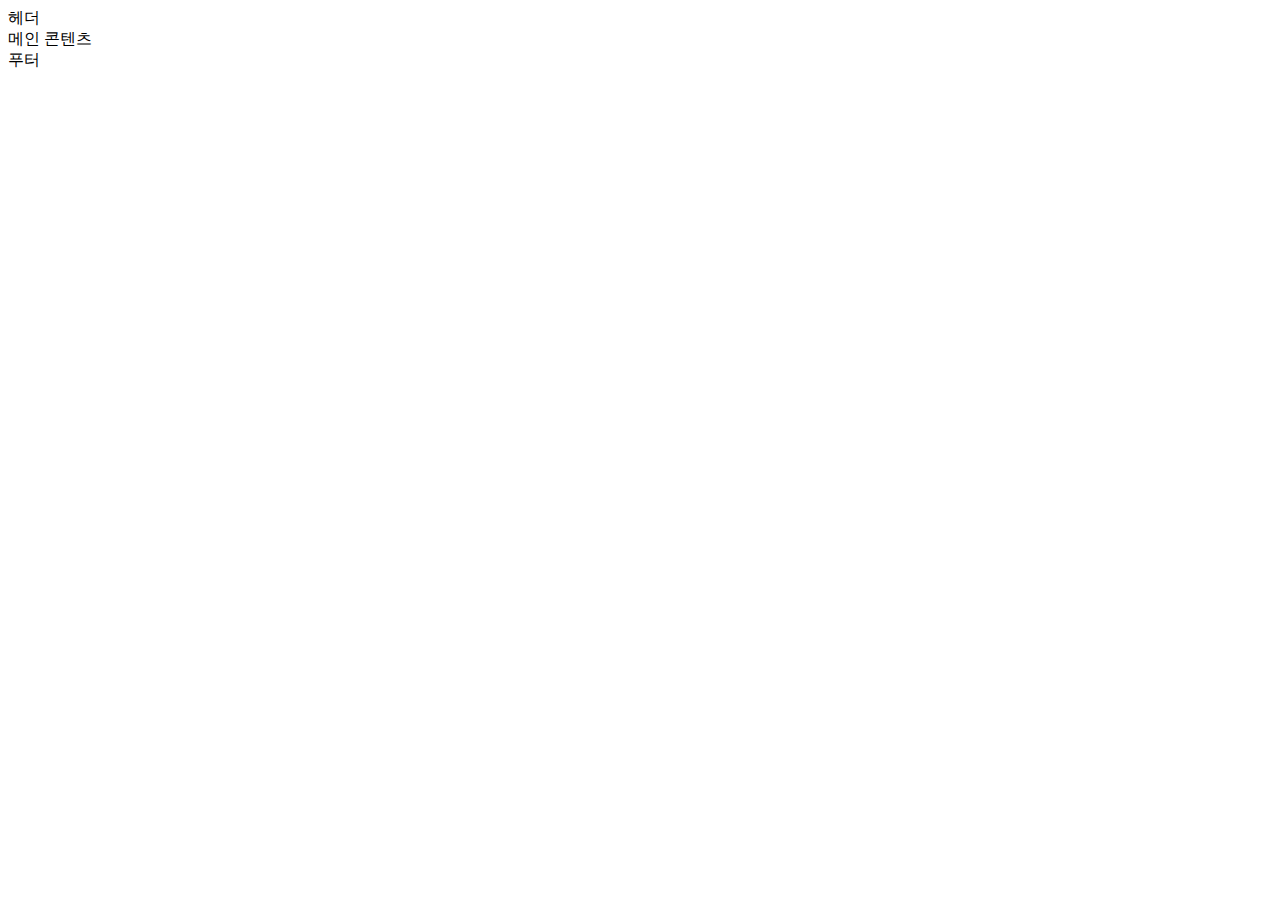
==== index.html @ cb8865e3 "현대카드 웨더 앱 소개 페이지 레이아웃  설계" ====
<!DOCTYPE html>
<html lang="en">
<head>
  <meta charset="UTF-8">
  <meta name="viewport" content="width=device-width, initial-scale=1.0">
  <meta http-equiv="X-UA-Compatible" content="ie=edge">
  <title>현대카드 웨더</title>
</head>
<body>
  <div class="header-container">
    <header class="header">헤더</header>
  </div>
  <div class="main-container">
    <main class="main">메인 콘텐츠</main>
  </div>
  <div class="footer-container">
    <footer class="footer">푸터</footer>
  </div>
</body>
</html>
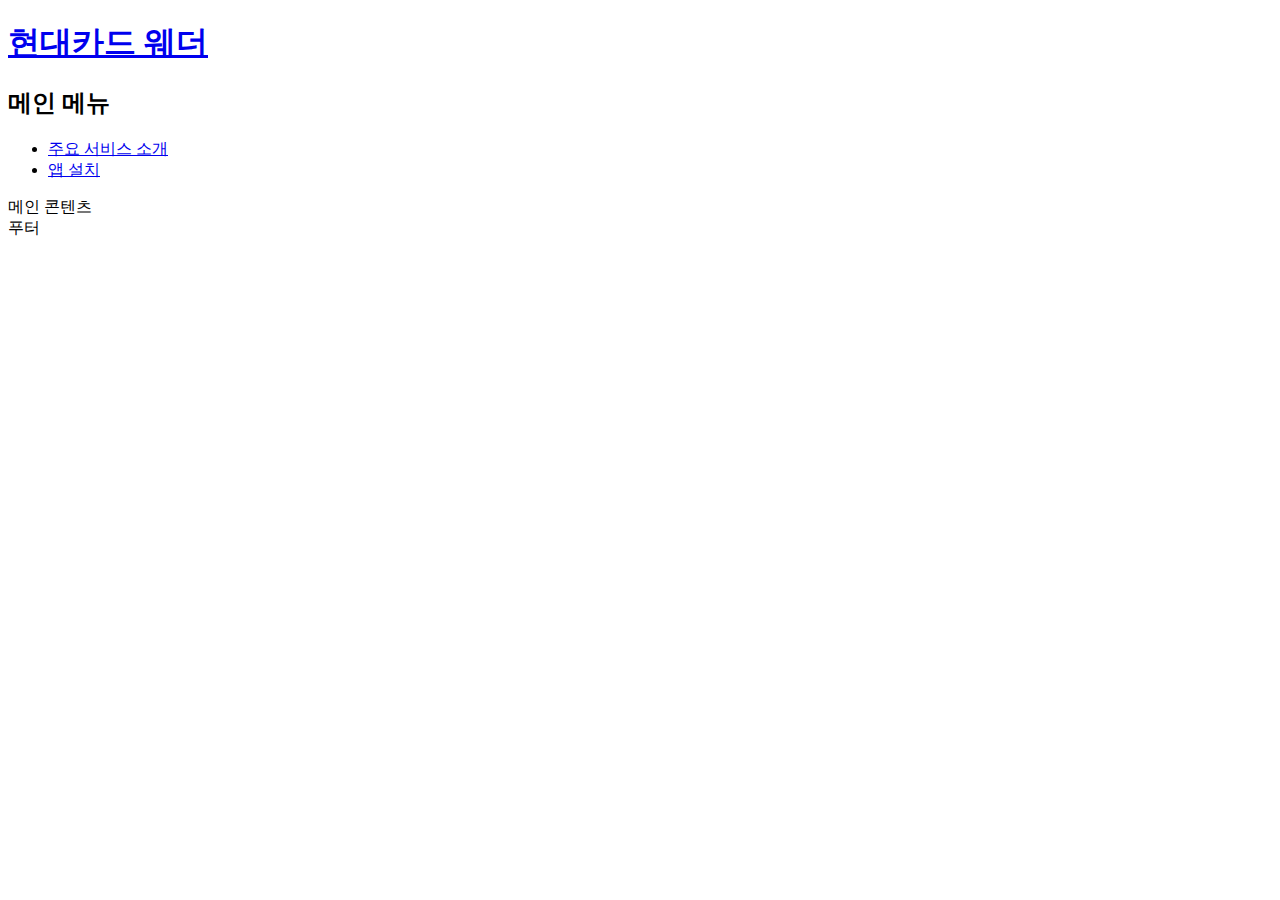
==== commit f6060026: "헤더 콘텐츠 마크업 완성" ====
--- a/index.html
+++ b/index.html
@@ -1,14 +1,31 @@
 <!DOCTYPE html>
 <html lang="en">
+
 <head>
   <meta charset="UTF-8">
   <meta name="viewport" content="width=device-width, initial-scale=1.0">
   <meta http-equiv="X-UA-Compatible" content="ie=edge">
-  <title>현대카드 웨더</title>
+  <title>현대카드 웨더 app</title>
 </head>
+
 <body>
   <div class="header-container">
-    <header class="header">헤더</header>
+    <header class="header">
+      <h1 class="brand">
+        <a href="#">현대카드 웨더</a>
+      </h1>
+      <nav class="navigation">
+        <h2 class="a11y-hidden">메인 메뉴</h2>
+        <ul class="gnb">
+          <li>
+            <a href="#">주요 서비스 소개</a>
+          </li>
+          <li>
+            <a href="#">앱 설치</a>
+          </li>
+        </ul>
+      </nav>
+    </header>
   </div>
   <div class="main-container">
     <main class="main">메인 콘텐츠</main>
@@ -17,4 +34,5 @@
     <footer class="footer">푸터</footer>
   </div>
 </body>
+
 </html>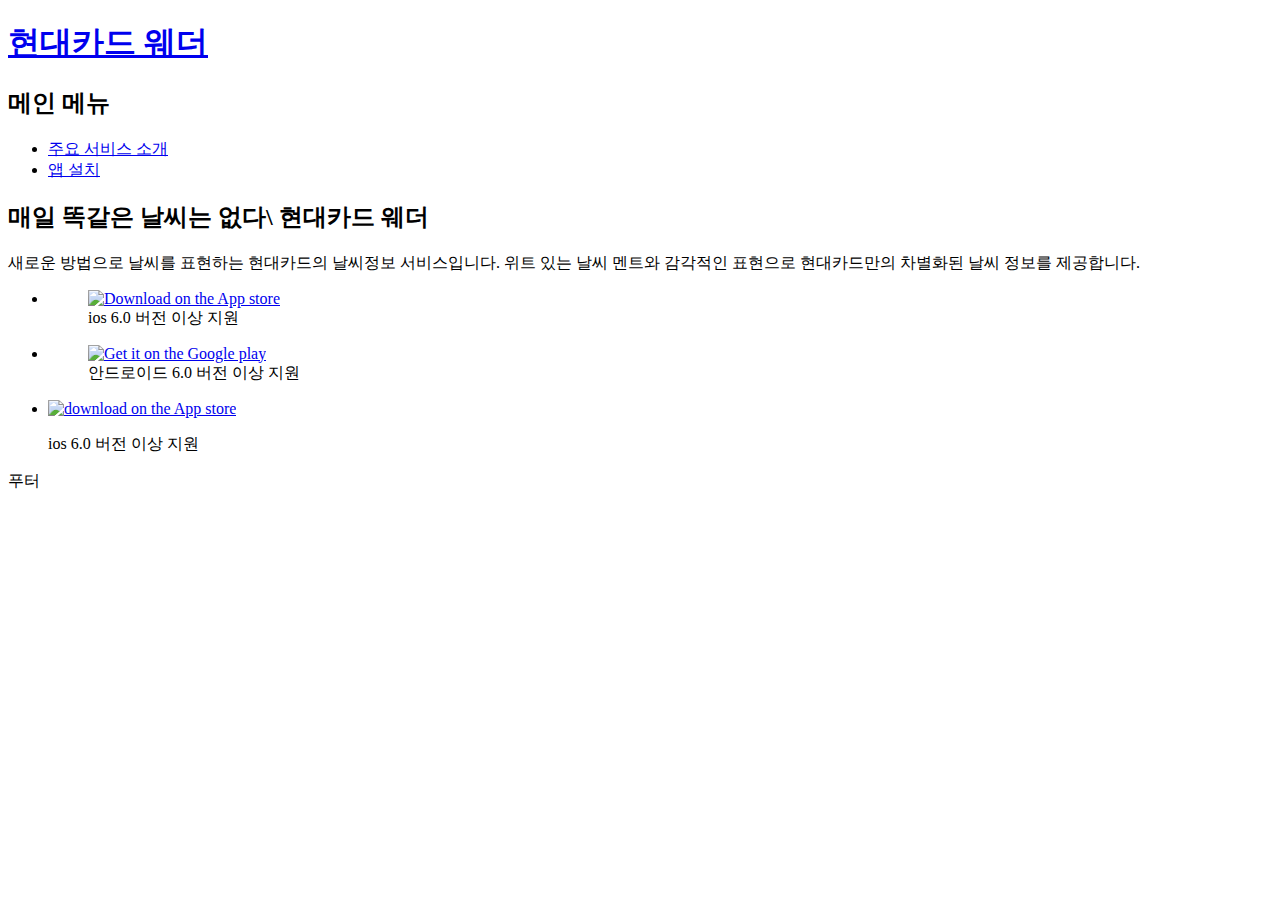
==== commit 5a2e0a75: "메일 섹션 콘텐츠 마크업" ====
--- a/index.html
+++ b/index.html
@@ -1,38 +1,64 @@
 <!DOCTYPE html>
 <html lang="en">
-
 <head>
   <meta charset="UTF-8">
   <meta name="viewport" content="width=device-width, initial-scale=1.0">
   <meta http-equiv="X-UA-Compatible" content="ie=edge">
   <title>현대카드 웨더 app</title>
 </head>
-
 <body>
   <div class="header-container">
     <header class="header">
-      <h1 class="brand">
-        <a href="#">현대카드 웨더</a>
-      </h1>
+      <h1 class="brand"><a href="#">현대카드 웨더</a></h1>
       <nav class="navigation">
         <h2 class="a11y-hidden">메인 메뉴</h2>
         <ul class="gnb">
-          <li>
-            <a href="#">주요 서비스 소개</a>
-          </li>
-          <li>
-            <a href="#">앱 설치</a>
-          </li>
+          <li><a href="#">주요 서비스 소개</a></li>
+          <li><a href="#">앱 설치</a></li>
         </ul>
       </nav>
     </header>
   </div>
   <div class="main-container">
-    <main class="main">메인 콘텐츠</main>
+    <main class="section"></main>
+    <div class="content-wrapper">
+      <h2 class="section-heading">
+        <span>매일 똑같은 날씨는 없다</span>\
+        <span>현대카드 웨더</span>
+      </h2>
+      <p class="section-description">
+        <span>새로운 방법으로 날씨를 표현하는 현대카드의 날씨정보</span>
+        <span>서비스입니다. 위트 있는 날씨 멘트와 감각적인 표현으로</span>
+        <span>현대카드만의 차별화된 날씨 정보를 제공합니다.</span>
+      </p>
+      <ul class="btn-store-list">
+        <li>
+          <figure>
+            <a href="#"><img src="images/web/btn_down1.png" alt="Download on the App store">
+            </a>
+            <figcaption>ios 6.0 버전 이상 지원</figcaption>
+          </figure>
+        </li>
+        <li>
+          <figure>
+            <a href="#"><img src="images/web/btn_down2.png" alt="Get it on the Google play">
+            </a>
+            <figcaption>안드로이드 6.0 버전 이상 지원</figcaption>
+          </figure>
+        </li>
+      </ul>
+      <ul class="btn-store-list">
+        <li>
+          <a href="#">
+            <img src="images/web/btn_down1.png" alt="download on the App store">
+          </a>
+          <p>ios 6.0 버전 이상 지원</p>
+        </li>
+      </ul>
+    </div>
   </div>
   <div class="footer-container">
     <footer class="footer">푸터</footer>
   </div>
 </body>
-
 </html>